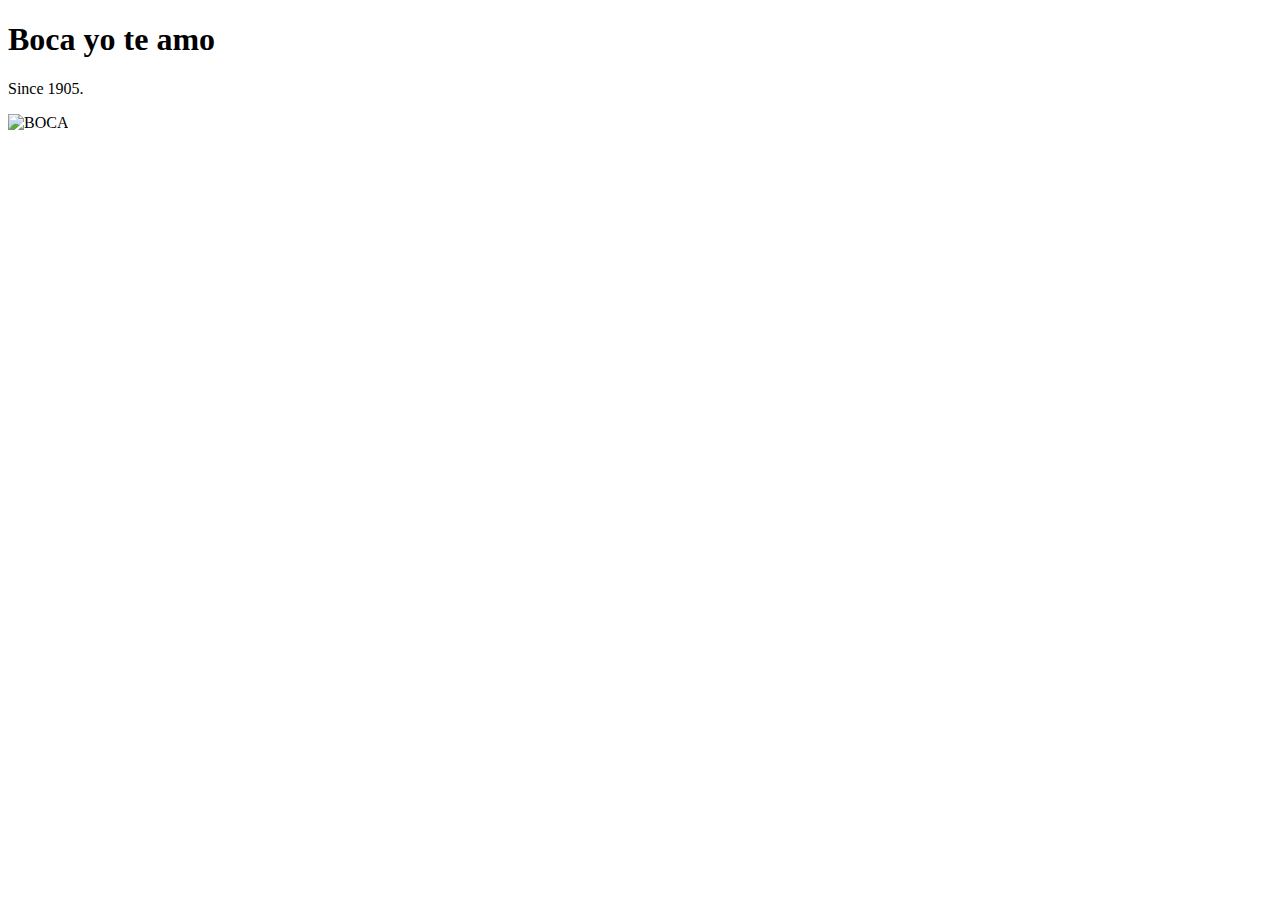
==== index.html @ 02ae9cb4 "Agregado index.html" ====
<!DOCTYPE html>
<html lang="en">
<head>
    <meta charset="UTF-8">
    <meta name="viewport" content="width=device-width, initial-scale=1.0">
    <link rel="stylesheet" href="/styles.css">
    <title>Practica 1 - 2025</title>
</head>
<body>
    <h1>Boca yo te amo</h1>
    <p>Since 1905.</p>
    <img class="imagen" src="https://upload.wikimedia.org/wikipedia/commons/4/41/CABJ70.png" alt="BOCA">
</body>
</html>
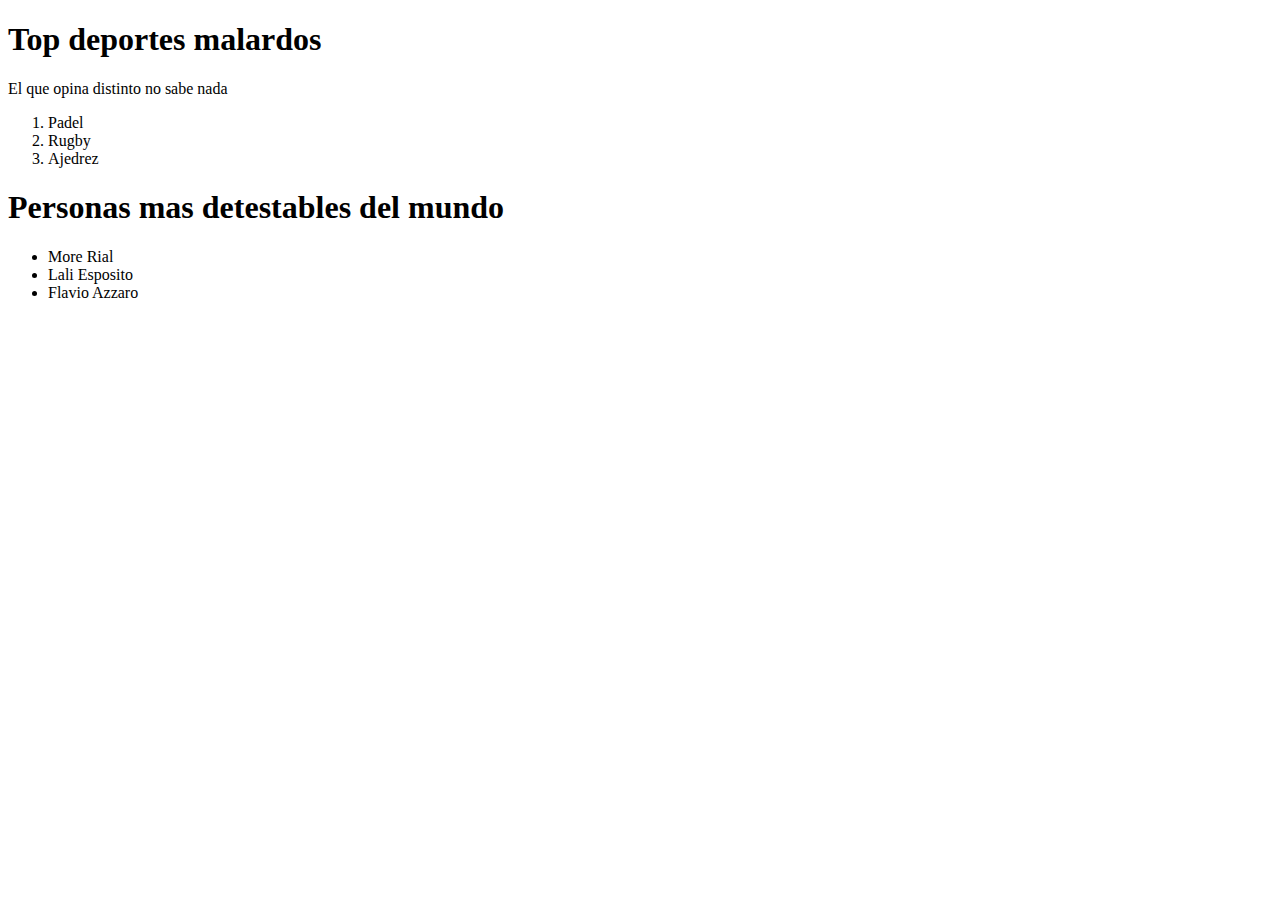
==== commit 2f8d43cd: "Agregamos una lista ordenada y otra lista NO ordenada" ====
--- a/index.html
+++ b/index.html
@@ -7,8 +7,18 @@
     <title>Practica 1 - 2025</title>
 </head>
 <body>
-    <h1>Boca yo te amo</h1>
-    <p>Since 1905.</p>
-    <img class="imagen" src="https://upload.wikimedia.org/wikipedia/commons/4/41/CABJ70.png" alt="BOCA">
+    <h1>Top deportes malardos</h1>
+    <p>El que opina distinto no sabe nada</p>
+    <ol>
+        <li>Padel</li>
+        <li>Rugby</li>
+        <li>Ajedrez</li>
+    </ol>
+    <h1>Personas mas detestables del mundo</h1>
+    <ul>
+        <li>More Rial</li>
+        <li>Lali Esposito</li>
+        <li>Flavio Azzaro</li>
+    </ul>
 </body>
 </html>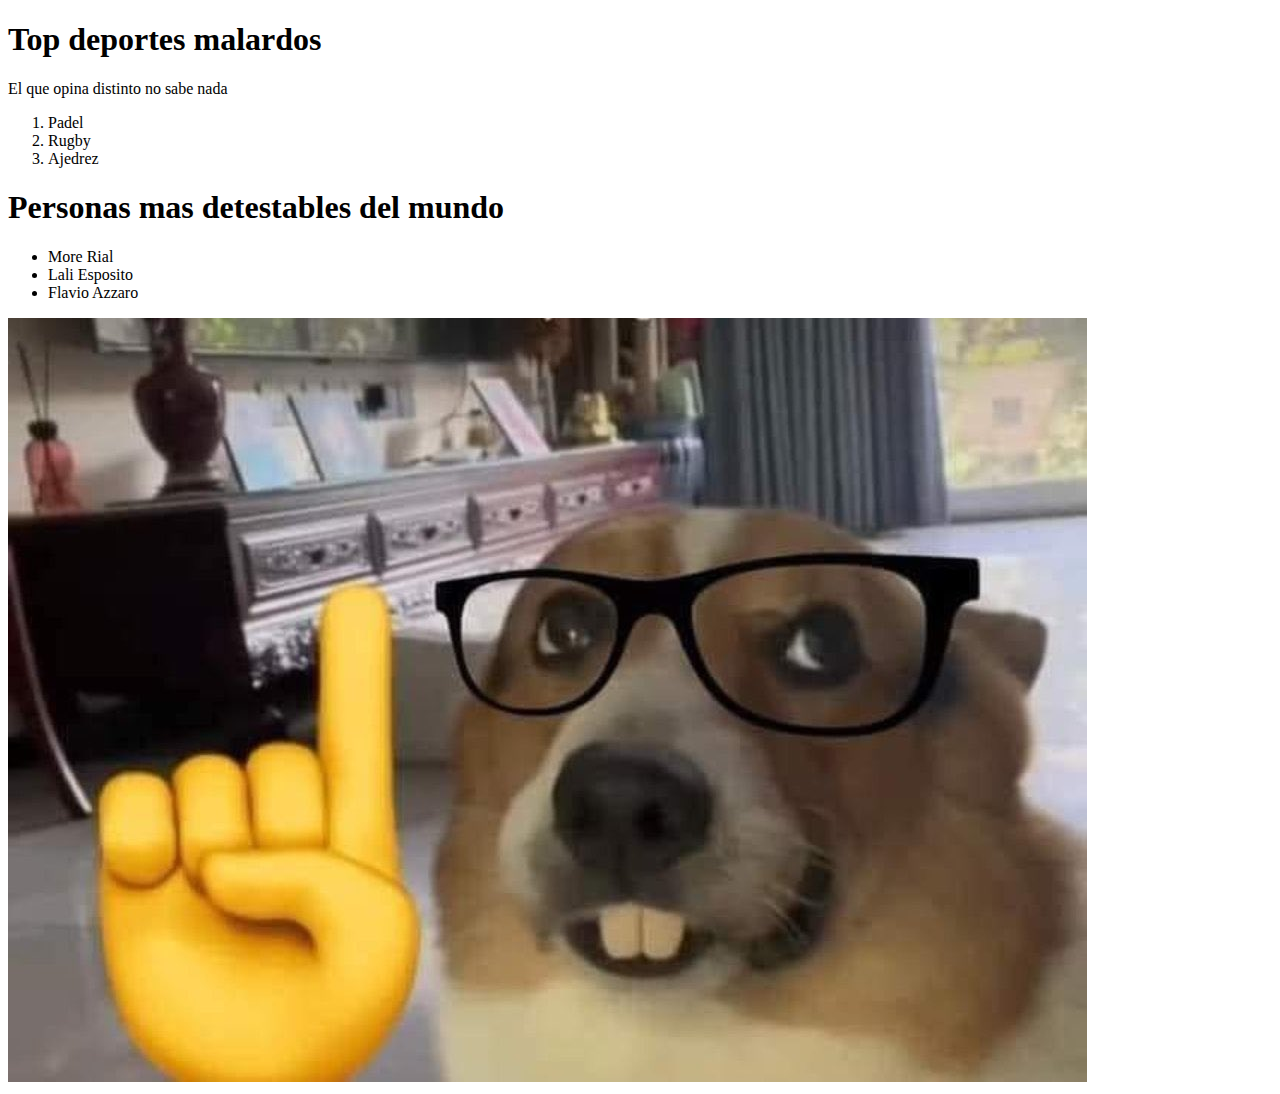
==== commit 1dcb8560: "Agregamos una imagen" ====
--- a/index.html
+++ b/index.html
@@ -20,5 +20,6 @@
         <li>Lali Esposito</li>
         <li>Flavio Azzaro</li>
     </ul>
+    <img src="/Perrito.jpg" alt="Terrible momazo">
 </body>
 </html>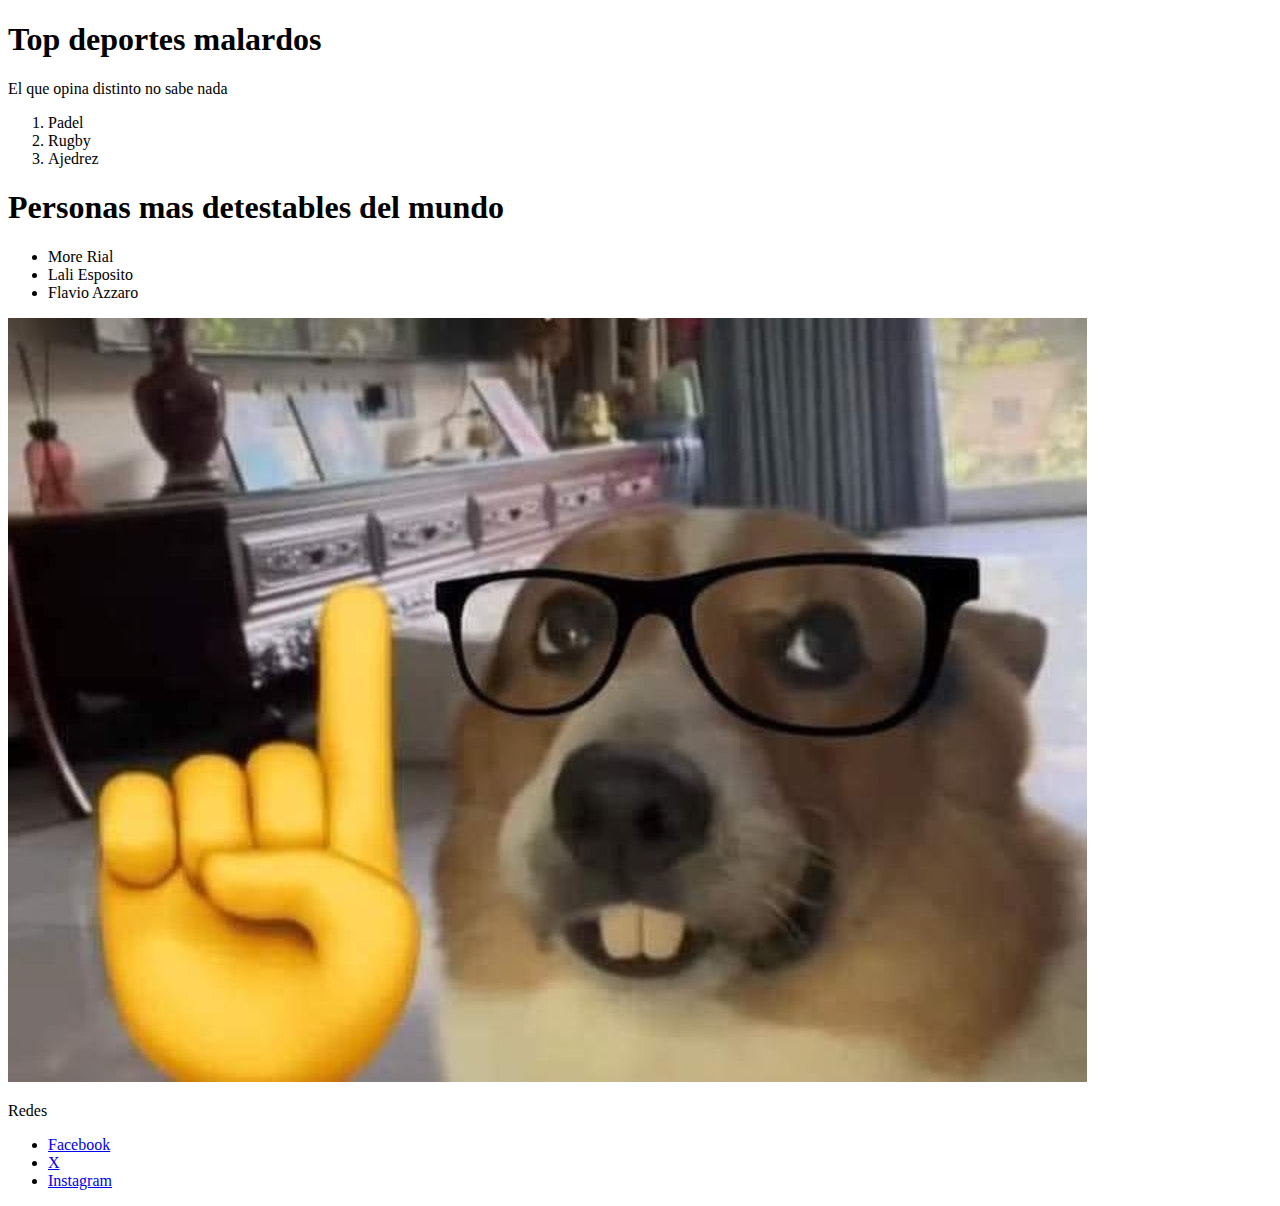
==== commit 476c4b16: "Agregamos enlaces" ====
--- a/index.html
+++ b/index.html
@@ -21,5 +21,17 @@
         <li>Flavio Azzaro</li>
     </ul>
     <img src="/Perrito.jpg" alt="Terrible momazo">
+    <p>Redes</p>
+    <ul>
+        <li>
+            <a href="https://www.facebook.com/?locale=es_ES&_rdr" target="_blank">Facebook</a>
+        </li>
+        <li>
+            <a href="https://x.com/?lang=es" target="_blank">X</a>
+        </li>
+        <li>
+            <a href="https://www.instagram.com/" target="_blank">Instagram</a>
+        </li>
+    </ul>
 </body>
 </html>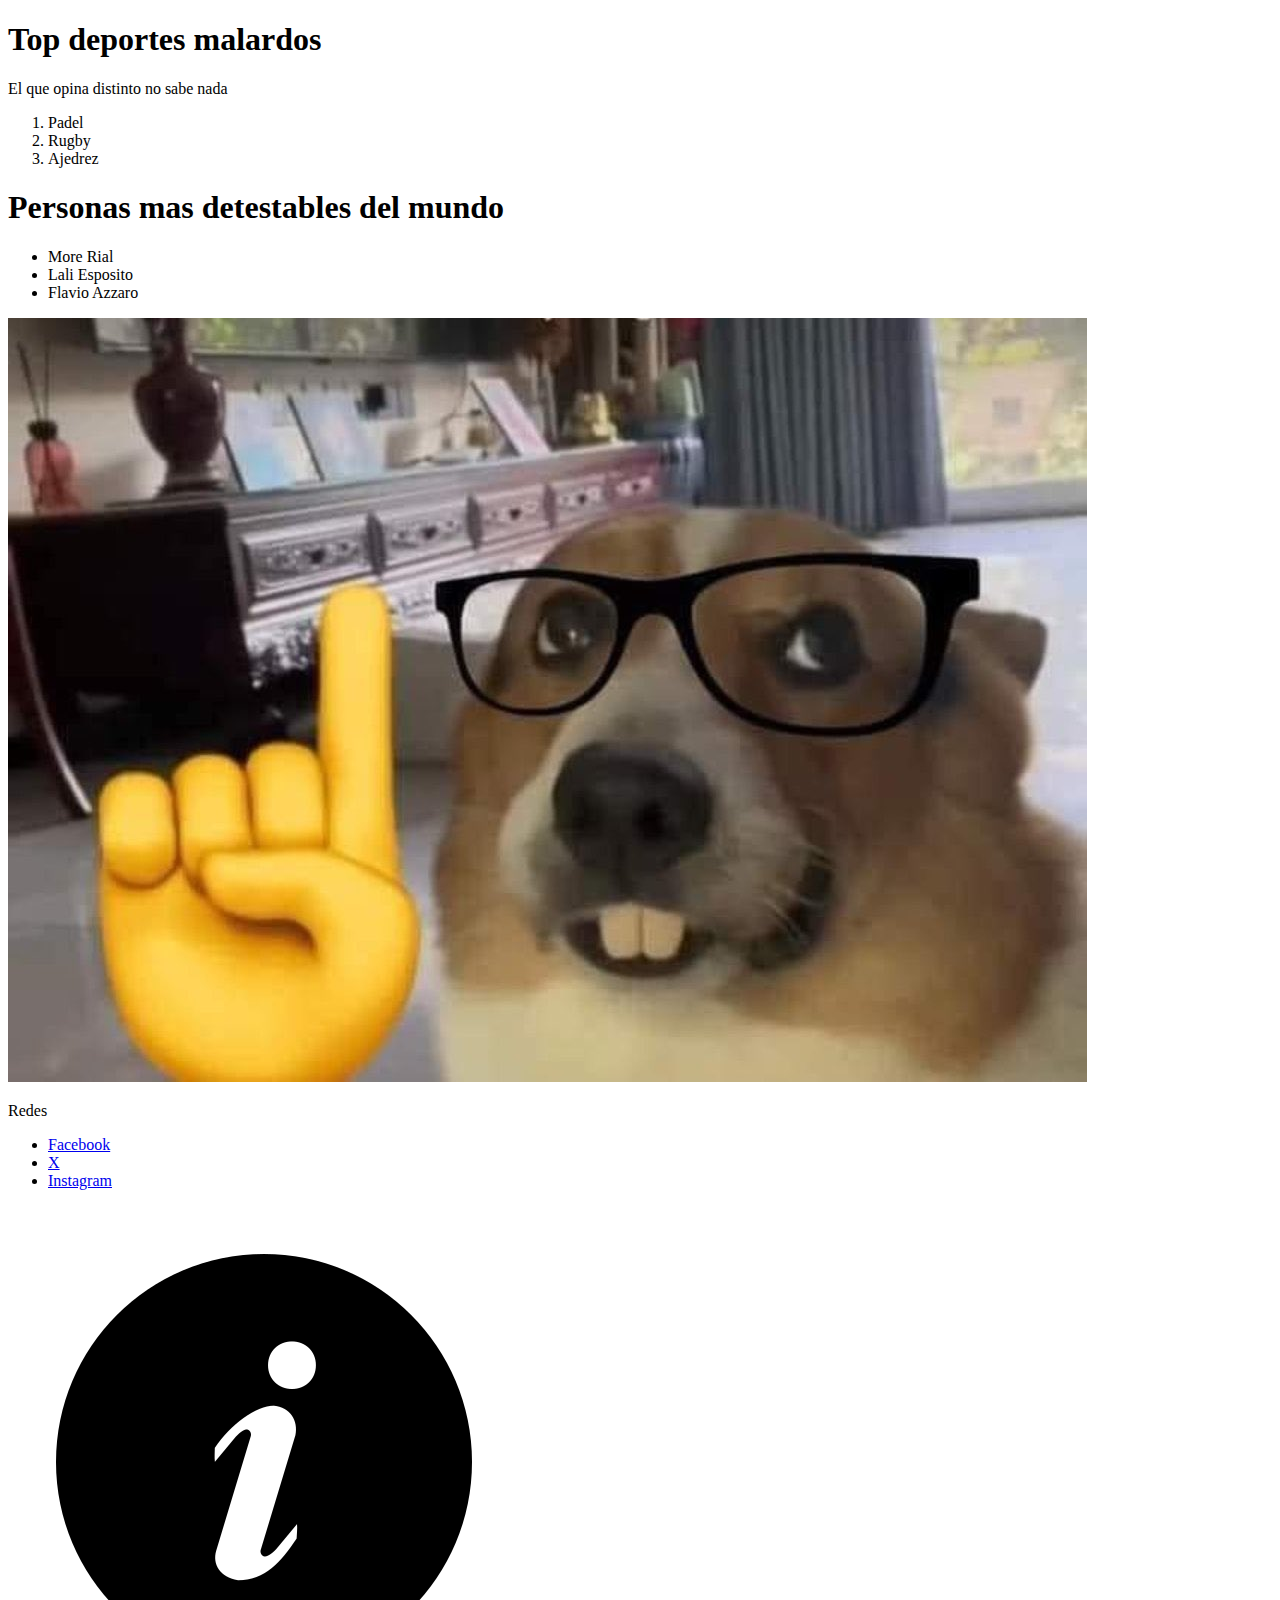
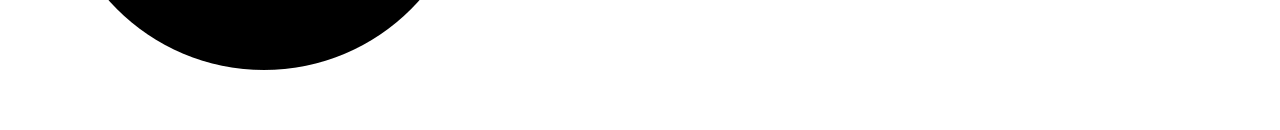
==== commit 2936a786: "Agregamos una imagen como link" ====
--- a/index.html
+++ b/index.html
@@ -33,5 +33,8 @@
             <a href="https://www.instagram.com/" target="_blank">Instagram</a>
         </li>
     </ul>
+    <a href="https://www.infobae.com/deportes/2025/04/07/revelaron-los-detalles-del-test-de-colapinto-con-alpine-en-monza-la-diferencia-que-le-saco-a-su-companero-y-una-salida-de-pista/" target="_blank">
+        <img src="/Info.png" alt="Logo info">
+    </a>
 </body>
 </html>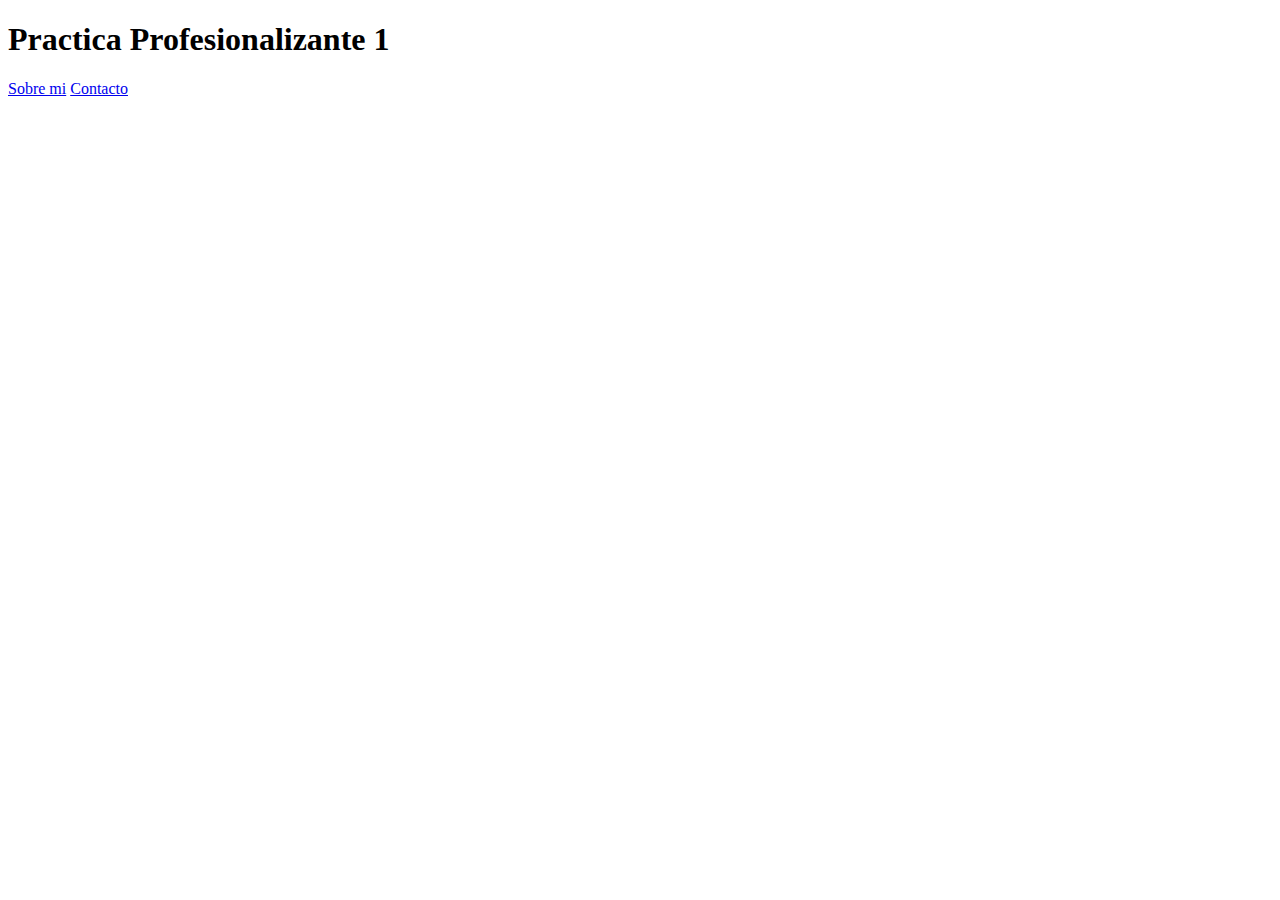
==== commit de62de10: "Reestructuración de la páginacon formulario" ====
--- a/index.html
+++ b/index.html
@@ -7,34 +7,12 @@
     <title>Practica 1 - 2025</title>
 </head>
 <body>
-    <h1>Top deportes malardos</h1>
-    <p>El que opina distinto no sabe nada</p>
-    <ol>
-        <li>Padel</li>
-        <li>Rugby</li>
-        <li>Ajedrez</li>
-    </ol>
-    <h1>Personas mas detestables del mundo</h1>
-    <ul>
-        <li>More Rial</li>
-        <li>Lali Esposito</li>
-        <li>Flavio Azzaro</li>
-    </ul>
-    <img src="/Perrito.jpg" alt="Terrible momazo">
-    <p>Redes</p>
-    <ul>
-        <li>
-            <a href="https://www.facebook.com/?locale=es_ES&_rdr" target="_blank">Facebook</a>
-        </li>
-        <li>
-            <a href="https://x.com/?lang=es" target="_blank">X</a>
-        </li>
-        <li>
-            <a href="https://www.instagram.com/" target="_blank">Instagram</a>
-        </li>
-    </ul>
-    <a href="https://www.infobae.com/deportes/2025/04/07/revelaron-los-detalles-del-test-de-colapinto-con-alpine-en-monza-la-diferencia-que-le-saco-a-su-companero-y-una-salida-de-pista/" target="_blank">
-        <img src="/Info.png" alt="Logo info">
-    </a>
+    <h1>Practica Profesionalizante 1</h1>
+    <a href="sobreMi.html">Sobre mi</a>
+    <a href="contacto.html">Contacto</a>
+    <!--<a href="formulario.html">Completa el formulario</a>
+    <a href="deportes.html">Deportes</a>
+    <a href="personas.html">Personas</a>
+    <a href="enlaces.html">Enlaces</a>-->
 </body>
 </html>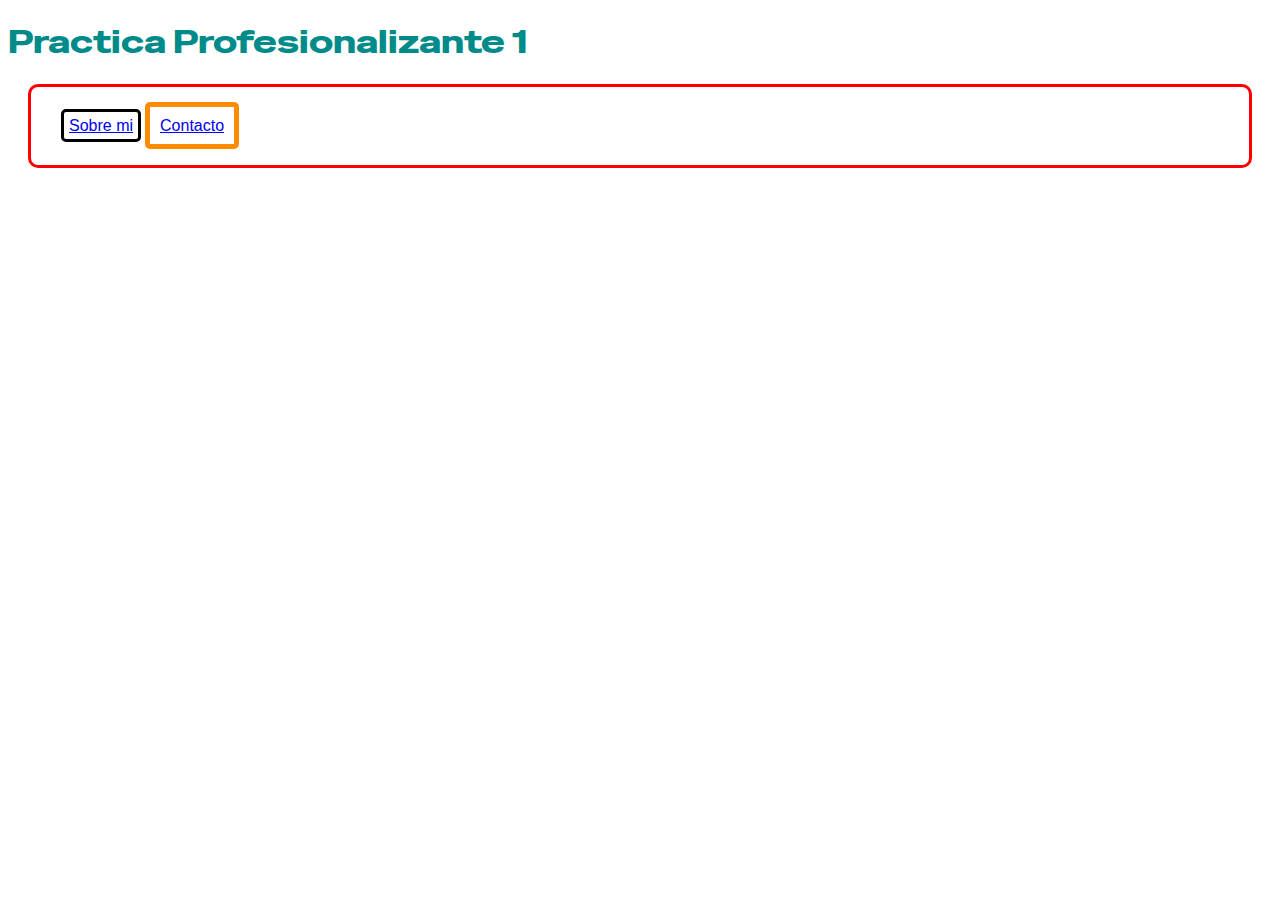
==== commit 2b0ebd54: "Se agregaron estilos" ====
--- a/index.html
+++ b/index.html
@@ -3,13 +3,19 @@
 <head>
     <meta charset="UTF-8">
     <meta name="viewport" content="width=device-width, initial-scale=1.0">
-    <link rel="stylesheet" href="/styles.css">
+    <link rel="stylesheet" href="css/style.css">
+    <link rel="preconnect" href="https://fonts.googleapis.com">
+    <link rel="preconnect" href="https://fonts.gstatic.com" crossorigin>
+
+    <link href="https://fonts.googleapis.com/css2?family=Special+Gothic+Expanded+One&display=swap" rel="stylesheet">
     <title>Practica 1 - 2025</title>
 </head>
 <body>
-    <h1>Practica Profesionalizante 1</h1>
-    <a href="sobreMi.html">Sobre mi</a>
-    <a href="contacto.html">Contacto</a>
+    <h1 id="Titulo">Practica Profesionalizante 1</h1>
+    <div class="caja">
+        <a class="enlace1" href="sobreMi.html">Sobre mi</a>
+        <a class="enlace2" href="contacto.html">Contacto</a>
+    </div>
     <!--<a href="formulario.html">Completa el formulario</a>
     <a href="deportes.html">Deportes</a>
     <a href="personas.html">Personas</a>
--- a/css/style.css
+++ b/css/style.css
@@ -0,0 +1,40 @@
+h1 {
+    font-family: "Special Gothic Expanded One", sans-serif;
+    font-weight: 400;
+    font-style: normal;
+}
+
+p, a {
+    font-family: "Roboto", sans-serif;
+    font-optical-sizing: auto;
+    font-weight: 400;
+    font-style: normal;
+    font-variation-settings: "wdth" 100;
+}
+
+#Titulo {
+    color: darkcyan;
+}
+
+#parrafo {
+    color: darkorange;
+}
+
+.caja {
+    border: 3px solid red;
+    border-radius: 10px;
+    margin: 20px;
+    padding: 30px;
+}
+
+.enlace1 {
+    border: 3px solid black;
+    border-radius: 5px;
+    padding: 5px;
+}
+
+.enlace2 {
+    border: 5px solid darkorange;
+    border-radius: 5px;
+    padding: 10px;
+}